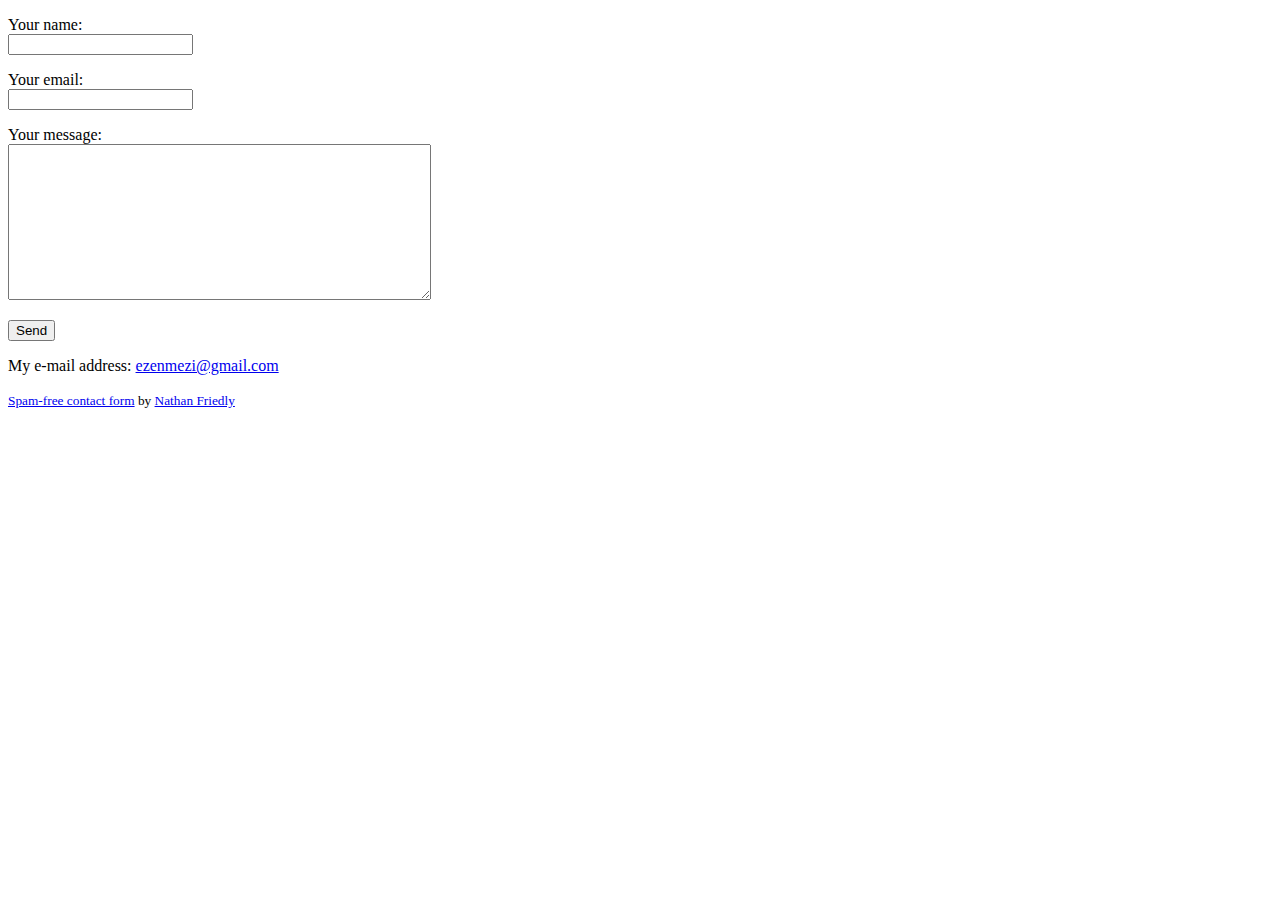
==== contact.htm @ b5e145c7 "php form" ====
<!DOCTYPE HTML>
<html>
<head>

<!--

	To use this code, you'll need to update your email address in the javascript
	on this page, and in the php code in submit.php

	You are 100% allowed to remove the credit link at the bottom and do whatever
	you like with the form.  However, I would greatly appreciate it if you left
	the link intact :)

	Thanks,
	-Nathan

-->

	<title>Contact Form</title>

	<style type="text/css">
		.antispam { display:none;}
	</style>

	<script type="text/javascript">
		// split your email into two parts and remove the @ symbol
		var first = "ezenmezi";
		var last = "gmail.com";
	</script>

</head>
<body>


	<form method="post" action="submit.php">

		<p>Your name:
		<br /><input name="name" /></p>

		<p>Your email:
		<br /><input name="email" /></p>

		<p class="antispam">Leave this empty:
		<br /><input name="url" /></p>

		<p>Your message:
		<br /><textarea name="message" rows="10" cols="50"></textarea></p>

		<p><input type="submit" value="Send" /></p>

	</form>


	<p>My e-mail address:
	<script type="text/javascript">
		document.write('<a href="mailto:'+first + '@' + last+'">'+first + '@' + last+'<\/a>');
	</script>
	<noscript>
	Please enable javascript or use the contact form.
	</noscript>
	</p>

	<p><small><a href="https://github.com/nfriedly/spam-free-php-contact-form">Spam-free contact form</a> by <a href="http://nfriedly.com/" title="Nathan Friedly - JavaScript / node.js developer">Nathan Friedly</a></small></p>



</body>
</html>
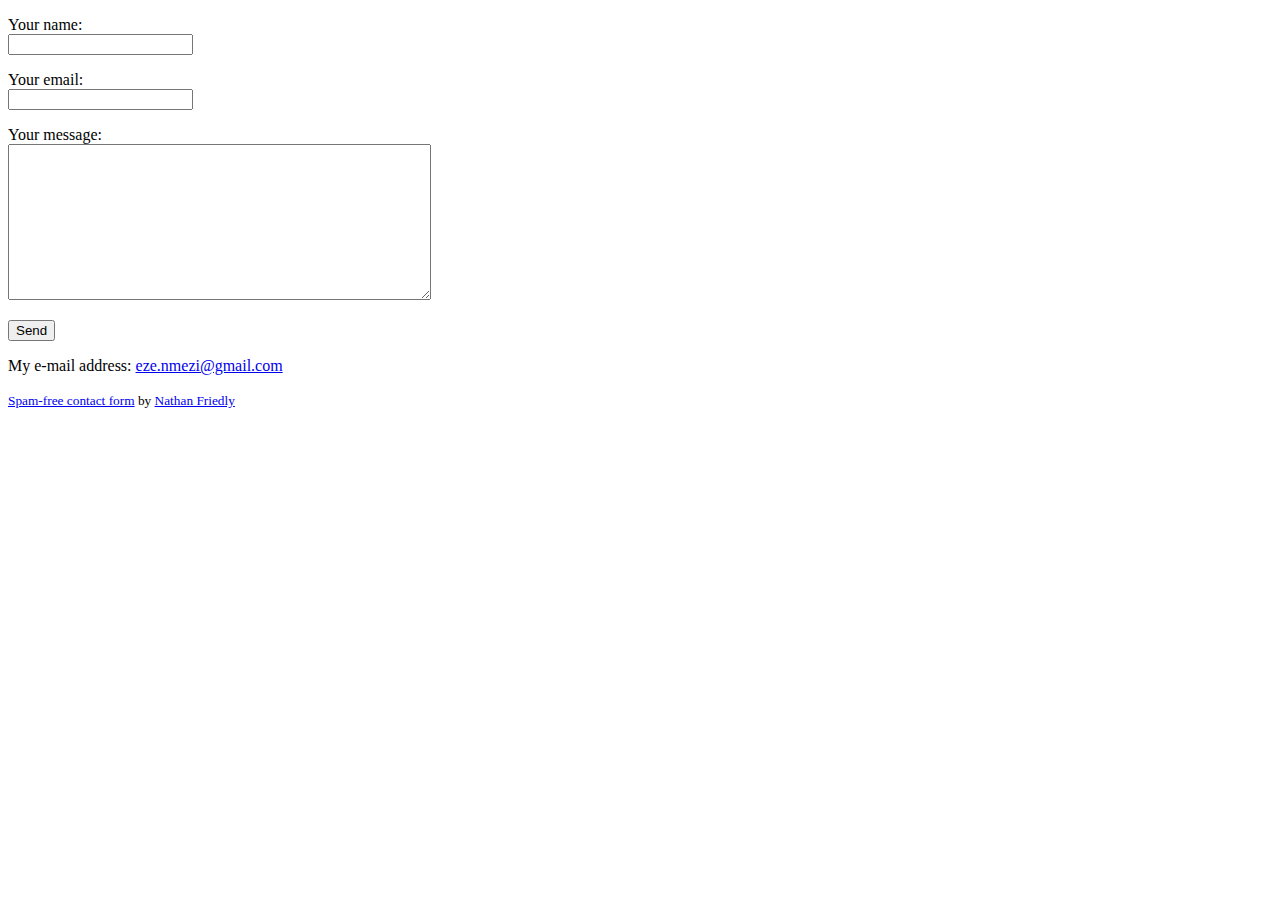
==== commit 30be96ca: "form" ====
--- a/contact.htm
+++ b/contact.htm
@@ -24,7 +24,7 @@
 
 	<script type="text/javascript">
 		// split your email into two parts and remove the @ symbol
-		var first = "ezenmezi";
+		var first = "eze.nmezi";
 		var last = "gmail.com";
 	</script>
 
